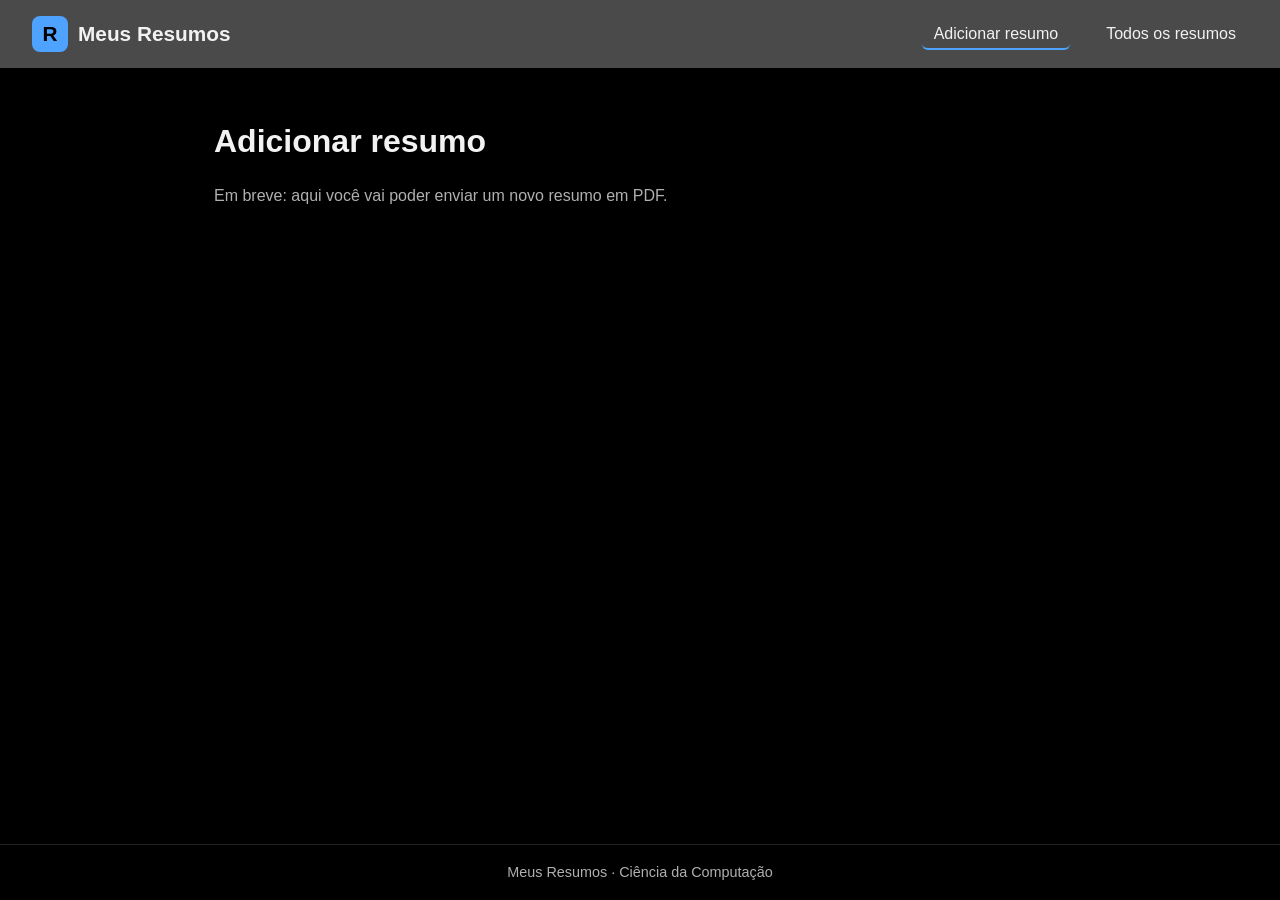
==== adicionar-resumo.html @ de5f6cd6 "Add files via upload" ====
<!DOCTYPE html>
<html lang="pt-BR">

<head>
  <meta charset="UTF-8">
  <meta name="viewport" content="width=device-width, initial-scale=1.0">
  <title>Meus Resumos | Adicionar resumo</title>
  <link rel="stylesheet" href="style.css">
</head>

<body>

  <!-- O header é igual em todas as páginas -->
  <header class="header">
    <a href="index.html" class="logo">
      <span class="logo-icone">R</span>
      <span>Meus Resumos</span>
    </a>

    <nav>
      <ul class="menu">
        <!-- A classe "ativo" destaca o link da página em que estamos -->
        <li><a href="adicionar-resumo.html" class="ativo">Adicionar resumo</a></li>
        <li><a href="todos-resumos.html">Todos os resumos</a></li>
      </ul>
    </nav>
  </header>

  <main>
    <h1 class="titulo-pagina">Adicionar resumo</h1>

    <!-- PLACEHOLDER: o formulário de envio de PDF virá aqui
         quando adicionarmos o JavaScript. -->
    <p class="texto-suave">Em breve: aqui você vai poder enviar um novo resumo em PDF.</p>
  </main>

  <footer class="rodape">
    <p>Meus Resumos · Ciência da Computação</p>
  </footer>

</body>

</html>
---- style.css ----
/* =========================================================
   style.css — Estilos do site de resumos
   Este arquivo é usado por TODAS as páginas do site.
   ========================================================= */

/* ---------------------------------------------------------
   1. VARIÁVEIS DE COR
   Guardamos as cores aqui para trocar em um só lugar.
   Para usar: color: var(--nome-da-variavel);
   --------------------------------------------------------- */
:root {
  --cor-fundo: #000000;        /* fundo preto do body */
  --cor-header: #4a4a4a;       /* cinza do header */
  --cor-texto: #f2f2f2;        /* texto quase branco */
  --cor-texto-suave: #b0b0b0;  /* texto secundário */
  --cor-destaque: #4da3ff;     /* azul usado nos detalhes */
  --cor-cartao: #1a1a1a;       /* fundo dos cartões de opção */
}

/* ---------------------------------------------------------
   2. RESET BÁSICO
   Os navegadores colocam margens padrão nos elementos.
   Zeramos para ter controle total do layout.
   --------------------------------------------------------- */
* {
  margin: 0;
  padding: 0;
  box-sizing: border-box; /* a largura passa a incluir padding e borda */
}

/* ---------------------------------------------------------
   3. BODY (corpo da página)
   --------------------------------------------------------- */
body {
  background-color: var(--cor-fundo);
  color: var(--cor-texto);
  font-family: Arial, Helvetica, sans-serif;
  line-height: 1.6;       /* espaço entre linhas, melhora a leitura */
  min-height: 100vh;      /* ocupa no mínimo a altura toda da tela */
  display: flex;          /* flex em coluna para o rodapé ficar embaixo */
  flex-direction: column;
}

/* ---------------------------------------------------------
   4. HEADER (cabeçalho cinza)
   display: flex coloca a logo e o menu lado a lado.
   justify-content: space-between empurra um para cada ponta:
   logo à esquerda, links à direita.
   --------------------------------------------------------- */
.header {
  background-color: var(--cor-header);
  display: flex;
  justify-content: space-between;
  align-items: center;    /* centraliza na vertical */
  padding: 16px 32px;
}

/* Logo: um link com um ícone e o nome do site */
.logo {
  display: flex;
  align-items: center;
  gap: 10px;              /* espaço entre o ícone e o texto */
  color: var(--cor-texto);
  text-decoration: none;  /* tira o sublinhado do link */
  font-size: 1.3rem;
  font-weight: bold;
}

/* O "ícone" da logo é só um quadrado com uma letra dentro */
.logo-icone {
  background-color: var(--cor-destaque);
  color: #000;
  width: 36px;
  height: 36px;
  border-radius: 8px;     /* cantos arredondados */
  display: flex;
  justify-content: center;
  align-items: center;
}

/* Menu de navegação (lista de links) */
.menu {
  display: flex;
  list-style: none;       /* tira as bolinhas da lista */
  gap: 24px;
}

.menu a {
  color: var(--cor-texto);
  text-decoration: none;
  padding: 6px 12px;
  border-radius: 6px;
  transition: background-color 0.2s; /* animação suave no hover */
}

/* :hover = quando o mouse passa por cima */
.menu a:hover {
  background-color: rgba(255, 255, 255, 0.15);
}

/* Classe para marcar o link da página atual */
.menu a.ativo {
  border-bottom: 2px solid var(--cor-destaque);
}

/* ---------------------------------------------------------
   5. CONTEÚDO PRINCIPAL
   flex: 1 faz o main "esticar" e empurrar o rodapé para baixo.
   --------------------------------------------------------- */
main {
  flex: 1;
  width: 100%;
  max-width: 900px;       /* não deixa o texto largo demais */
  margin: 0 auto;         /* centraliza na horizontal */
  padding: 48px 24px;
}

/* Seção de boas-vindas */
.boas-vindas {
  text-align: center;
  margin-bottom: 48px;
}

.boas-vindas h1 {
  font-size: 2.4rem;
  margin-bottom: 12px;
}

.boas-vindas p {
  color: var(--cor-texto-suave);
  font-size: 1.1rem;
}

/* Título das páginas internas */
.titulo-pagina {
  font-size: 2rem;
  margin-bottom: 16px;
}

.texto-suave {
  color: var(--cor-texto-suave);
}

/* ---------------------------------------------------------
   6. CARTÕES DE OPÇÃO (homepage)
   display: grid cria colunas automaticamente.
   auto-fit + minmax: cada cartão tem no mínimo 250px;
   se a tela for estreita (celular), eles ficam um embaixo do outro.
   --------------------------------------------------------- */
.opcoes {
  display: grid;
  grid-template-columns: repeat(auto-fit, minmax(250px, 1fr));
  gap: 24px;
}

.cartao {
  background-color: var(--cor-cartao);
  border: 1px solid #333;
  border-radius: 12px;
  padding: 32px 24px;
  text-align: center;
  color: var(--cor-texto);
  text-decoration: none;
  transition: transform 0.2s, border-color 0.2s;
}

/* Efeito ao passar o mouse: o cartão sobe um pouco */
.cartao:hover {
  transform: translateY(-4px);
  border-color: var(--cor-destaque);
}

.cartao-icone {
  font-size: 2.5rem;
  margin-bottom: 12px;
}

.cartao h2 {
  font-size: 1.3rem;
  margin-bottom: 8px;
}

.cartao p {
  color: var(--cor-texto-suave);
}

/* ---------------------------------------------------------
   7. RODAPÉ
   --------------------------------------------------------- */
.rodape {
  text-align: center;
  padding: 16px;
  color: var(--cor-texto-suave);
  font-size: 0.9rem;
  border-top: 1px solid #222;
}

/* ---------------------------------------------------------
   8. RESPONSIVIDADE (telas pequenas, como celular)
   @media aplica as regras só quando a tela tem até 600px.
   --------------------------------------------------------- */
@media (max-width: 600px) {
  .header {
    flex-direction: column; /* logo em cima, menu embaixo */
    gap: 12px;
    padding: 16px;
  }

  .menu {
    gap: 8px;
  }

  .boas-vindas h1 {
    font-size: 1.8rem;
  }
}
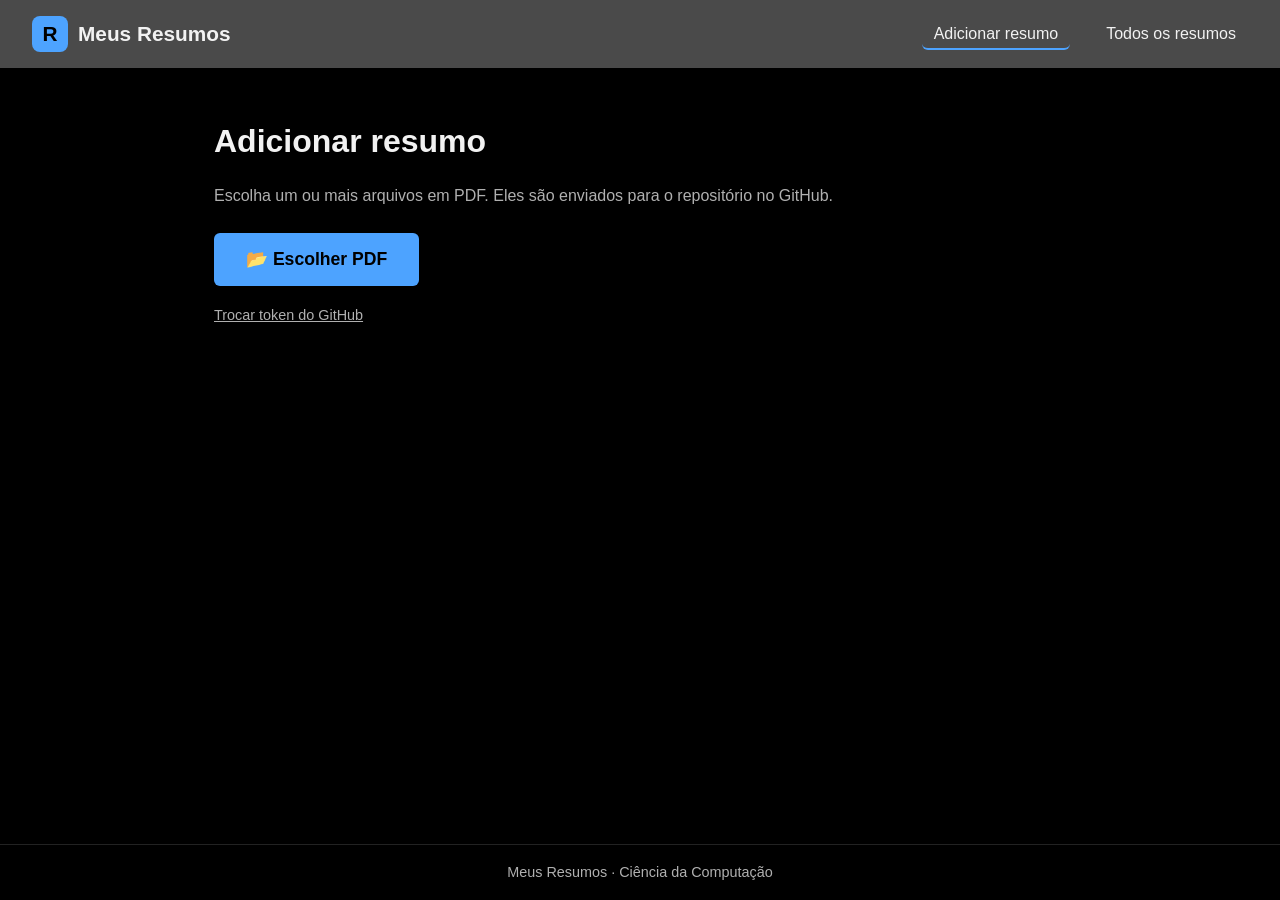
==== commit fd83a2d1: "Add files via upload" ====
--- a/adicionar-resumo.html
+++ b/adicionar-resumo.html
@@ -20,7 +20,7 @@
     <nav>
       <ul class="menu">
         <!-- A classe "ativo" destaca o link da página em que estamos -->
-        <li><a href="adicionar-resumo.html" class="ativo">Adicionar resumo</a></li>
+        <li><a href="adicionar-resumo.html" class="ativo abrir-seletor">Adicionar resumo</a></li>
         <li><a href="todos-resumos.html">Todos os resumos</a></li>
       </ul>
     </nav>
@@ -29,15 +29,29 @@
   <main>
     <h1 class="titulo-pagina">Adicionar resumo</h1>
 
-    <!-- PLACEHOLDER: o formulário de envio de PDF virá aqui
-         quando adicionarmos o JavaScript. -->
-    <p class="texto-suave">Em breve: aqui você vai poder enviar um novo resumo em PDF.</p>
+    <p class="texto-suave">Escolha um ou mais arquivos em PDF. Eles são enviados para o repositório no GitHub.</p>
+
+    <!-- Botão grande: a classe "abrir-seletor" faz o script.js abrir o explorador -->
+    <button class="botao botao-grande abrir-seletor">📂 Escolher PDF</button>
+
+    <!-- Apaga o token salvo no navegador (use se ele expirar ou se quiser trocar) -->
+    <p class="dica">
+      <button id="trocar-token" class="link-simples">Trocar token do GitHub</button>
+    </p>
   </main>
 
   <footer class="rodape">
     <p>Meus Resumos · Ciência da Computação</p>
   </footer>
 
+  <!-- Input de arquivo escondido (hidden). O script.js "clica" nele
+       quando você clica em "Adicionar resumo", abrindo o explorador.
+       accept: mostra só PDFs | multiple: permite escolher vários -->
+  <input type="file" id="seletor-pdf" accept="application/pdf" multiple hidden>
+
+  <!-- O script fica no fim do body para carregar depois do HTML -->
+  <script src="script.js"></script>
+
 </body>
 
 </html>
--- a/style.css
+++ b/style.css
@@ -185,7 +185,106 @@
 }
 
 /* ---------------------------------------------------------
-   7. RODAPÉ
+   7. BOTÕES
+   --------------------------------------------------------- */
+.botao {
+  background-color: var(--cor-destaque);
+  color: #000;
+  border: none;
+  border-radius: 6px;
+  padding: 8px 16px;
+  font-size: 0.95rem;
+  font-weight: bold;
+  cursor: pointer;        /* mãozinha ao passar o mouse */
+  text-decoration: none;  /* para quando o botão for um link <a> */
+  display: inline-block;
+  transition: opacity 0.2s;
+}
+
+.botao:hover {
+  opacity: 0.85;
+}
+
+/* Botão vermelho para ações perigosas (excluir) */
+.botao-perigo {
+  background-color: #e05555;
+}
+
+/* Botão maior, usado na página "Adicionar resumo" */
+.botao-grande {
+  margin-top: 24px;
+  padding: 16px 32px;
+  font-size: 1.1rem;
+}
+
+/* ---------------------------------------------------------
+   8. LISTA DE RESUMOS (página "Todos os resumos")
+   --------------------------------------------------------- */
+#lista-resumos {
+  display: flex;
+  flex-direction: column; /* um resumo embaixo do outro */
+  gap: 12px;
+}
+
+.item-resumo {
+  background-color: var(--cor-cartao);
+  border: 1px solid #333;
+  border-radius: 10px;
+  padding: 16px 20px;
+  display: flex;
+  justify-content: space-between; /* info à esquerda, botões à direita */
+  align-items: center;
+  gap: 16px;
+}
+
+.item-info h3 {
+  font-size: 1.05rem;
+  word-break: break-word; /* quebra nomes de arquivo muito longos */
+}
+
+.item-info p {
+  font-size: 0.9rem;
+}
+
+.item-acoes {
+  display: flex;
+  gap: 8px;
+  flex-shrink: 0;         /* os botões não encolhem */
+}
+
+/* Botão que parece um link de texto (ex.: "Trocar token") */
+.link-simples {
+  background: none;
+  border: none;
+  color: var(--cor-texto-suave);
+  text-decoration: underline;
+  cursor: pointer;
+  font-size: 0.9rem;
+}
+
+.dica {
+  margin-top: 16px;
+}
+
+.espaco-abaixo {
+  margin-bottom: 24px;
+}
+
+/* Aviso fixo no canto inferior da tela ("Enviando...") */
+.aviso {
+  position: fixed;        /* fica parado mesmo rolando a página */
+  bottom: 24px;
+  right: 24px;
+  background-color: var(--cor-destaque);
+  color: #000;
+  font-weight: bold;
+  padding: 12px 20px;
+  border-radius: 8px;
+  box-shadow: 0 4px 12px rgba(0, 0, 0, 0.5);
+}
+
+/* ---------------------------------------------------------
+   9. RODAPÉ
    --------------------------------------------------------- */
 .rodape {
   text-align: center;
@@ -196,10 +295,16 @@
 }
 
 /* ---------------------------------------------------------
-   8. RESPONSIVIDADE (telas pequenas, como celular)
+   10. RESPONSIVIDADE (telas pequenas, como celular)
    @media aplica as regras só quando a tela tem até 600px.
    --------------------------------------------------------- */
 @media (max-width: 600px) {
+  /* No celular, os botões do resumo vão para baixo do nome */
+  .item-resumo {
+    flex-direction: column;
+    align-items: flex-start;
+  }
+
   .header {
     flex-direction: column; /* logo em cima, menu embaixo */
     gap: 12px;
